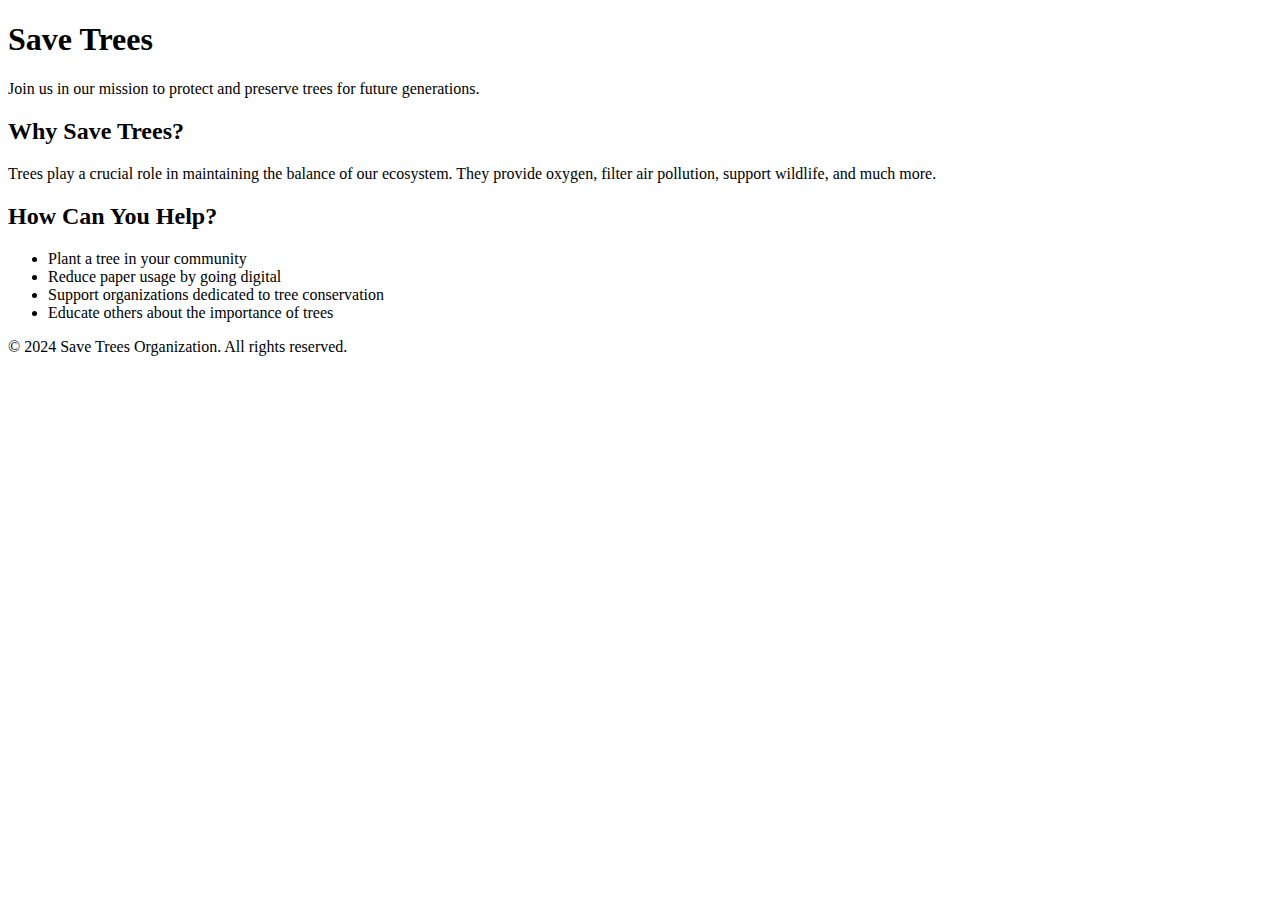
==== index.html @ 6904612f "Rename index1.html to index.html" ====
<!DOCTYPE html>
<html lang="en">
<head>
    <meta charset="UTF-8">
    <meta name="viewport" content="width=device-width, initial-scale=1.0">
    <title>Save Trees</title>
    <link rel="stylesheet" href="styles.css">
</head>
<body>
    <header>
        <h1>Save Trees</h1>
        <p>Join us in our mission to protect and preserve trees for future generations.</p>
    </header>
    <section class="main-content">
        <h2>Why Save Trees?</h2>
        <p>Trees play a crucial role in maintaining the balance of our ecosystem. They provide oxygen, filter air pollution, support wildlife, and much more.</p>
        <h2>How Can You Help?</h2>
        <ul>
            <li>Plant a tree in your community</li>
            <li>Reduce paper usage by going digital</li>
            <li>Support organizations dedicated to tree conservation</li>
            <li>Educate others about the importance of trees</li>
        </ul>
    </section>
    <footer>
        <p>&copy; 2024 Save Trees Organization. All rights reserved.</p>
    </footer>
</body>
</html>
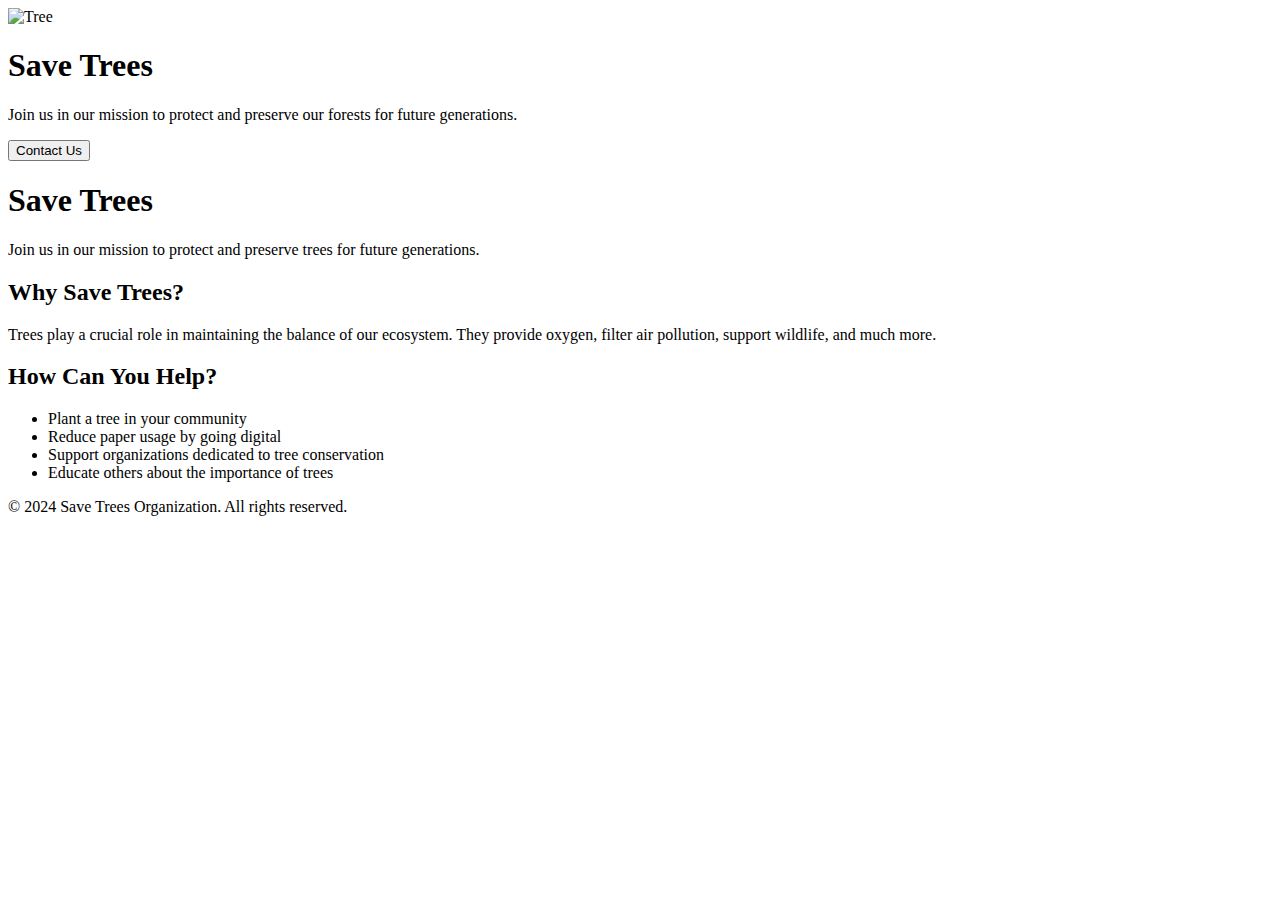
==== commit 8ab38f53: "Update index.html" ====
--- a/index.html
+++ b/index.html
@@ -7,6 +7,12 @@
     <link rel="stylesheet" href="styles.css">
 </head>
 <body>
+    <div class="container">
+    <img src="tree.jpg" alt="Tree">
+    <h1>Save Trees</h1>
+    <p>Join us in our mission to protect and preserve our forests for future generations.</p>
+    <button>Contact Us</button>
+  </div>
     <header>
         <h1>Save Trees</h1>
         <p>Join us in our mission to protect and preserve trees for future generations.</p>
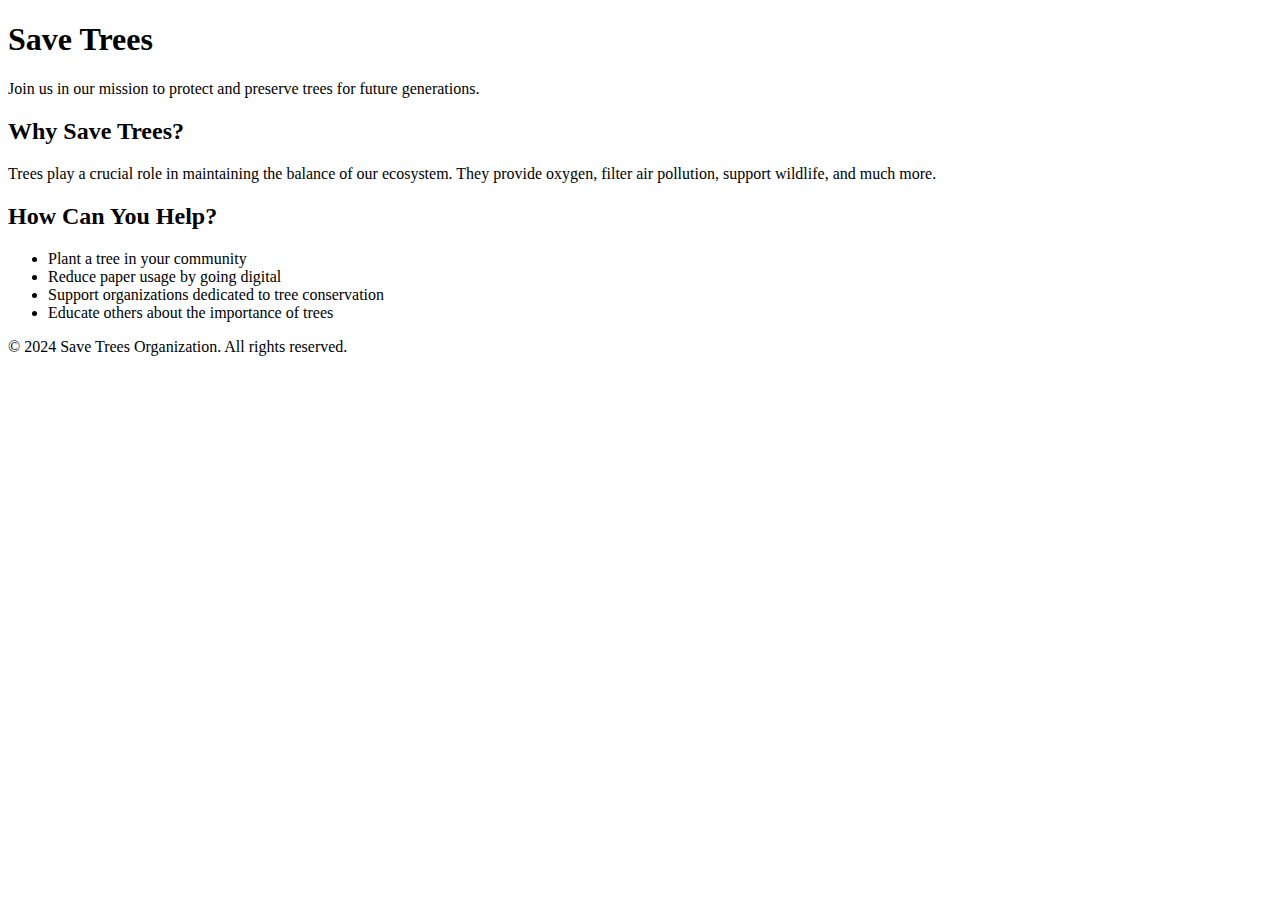
==== commit 67d7527e: "Update index.html" ====
--- a/index.html
+++ b/index.html
@@ -7,12 +7,6 @@
     <link rel="stylesheet" href="styles.css">
 </head>
 <body>
-    <div class="container">
-    <img src="tree.jpg" alt="Tree">
-    <h1>Save Trees</h1>
-    <p>Join us in our mission to protect and preserve our forests for future generations.</p>
-    <button>Contact Us</button>
-  </div>
     <header>
         <h1>Save Trees</h1>
         <p>Join us in our mission to protect and preserve trees for future generations.</p>
